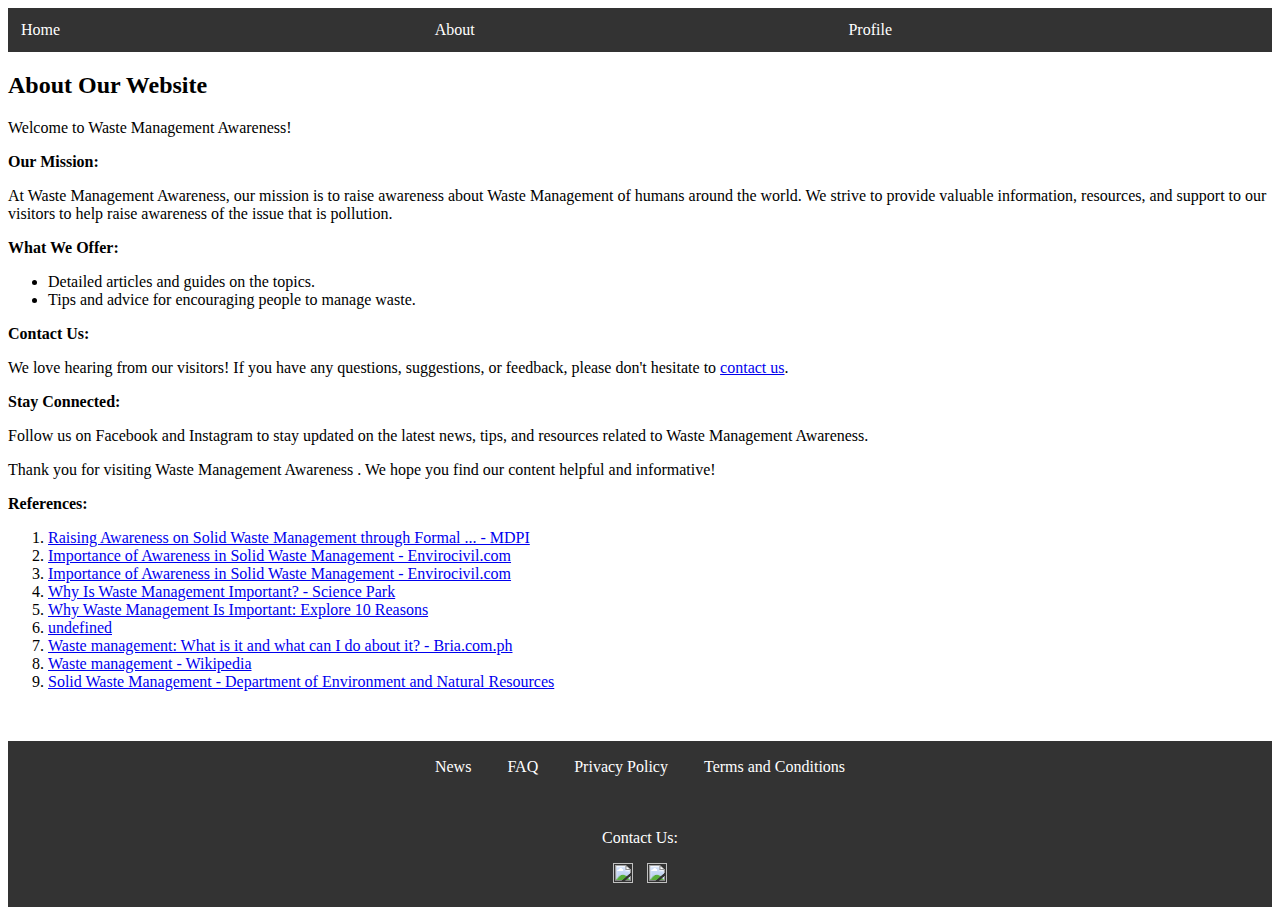
==== HTML/About.html @ 0436de05 "Midterm Project" ====
<html lang="en">
<head>
    <meta charset="UTF-8">
    <meta name="viewport" content="width=device-width, initial-scale=1.0">
    <meta name="About Page" content="This page is where our references are located.">
    <title>About</title>
</head>

<body>
    <nav style="background-color: #333; padding: 10px; text-align: center;">
        <table style="display: inline-block;">
            <tr>
                <td width="500px">
                    <a href="/HTML/index.html" style="color: white; text-decoration: none;">Home</a>
                </td>
                <td width="500px">
                    <a href="/HTML/About.html" style="color: white; text-decoration: none;">About</a>
                </td>
                <td width="500px">
                    <a href="/HTML/Profiles.html" style="color: white; text-decoration: none;">Profile</a>
                </td>
            </tr>
        </table>
      </nav>

    <div>
        <h2>About Our Website</h2>

        <p>Welcome to Waste Management Awareness!</p>

        <p><strong>Our Mission:</strong></p>
        <p>At Waste Management Awareness, our mission is to raise awareness about Waste Management of humans around the world. We strive to provide valuable information, resources, and support to our visitors to help raise awareness of the issue that is pollution.</p>

        <p><strong>What We Offer:</strong></p>
        <ul>
            <li>Detailed articles and guides on the topics.</li>
            <li>Tips and advice for encouraging people to manage waste.</li>
        </ul>

        <p><strong>Contact Us:</strong></p>
        <p>We love hearing from our visitors! If you have any questions, suggestions, or feedback, please don't hesitate to <a href="#Contact">contact us</a>.</p>

        <p><strong>Stay Connected:</strong></p>
        <p>Follow us on Facebook and Instagram to stay updated on the latest news, tips, and resources related to Waste Management Awareness.</p>

        <p>Thank you for visiting Waste Management Awareness . We hope you find our content helpful and informative!</p>

        <p><strong>References:</strong></p>
        <ol>
            <li><a href="https://www.mdpi.com/2313-4321/6/1/6">Raising Awareness on Solid Waste Management through Formal ... - MDPI</a></li>
            <li><a href="https://envirocivil.com/energy/importance-awareness-solid-waste-management/">Importance of Awareness in Solid Waste Management - Envirocivil.com</a></li>
            <li><a href="https://bing.com/search?q=Awareness+about+the+proper+waste+management">Importance of Awareness in Solid Waste Management - Envirocivil.com</a></li>
            <li><a href="https://sciencepark.com.ph/blog/waste-management-important/">Why Is Waste Management Important? - Science Park</a></li>
            <li><a href="https://biotrux.com/why-waste-management-important/">Why Waste Management Is Important: Explore 10 Reasons</a></li>
            <li><a href="https://doi.org/10.3390/recycling6010006">undefined</a></li>
            <li><a href="https://www.bria.com.ph/articles/waste-management-what-is-it-and-what-can-i-do-about-it/">Waste management: What is it and what can I do about it? - Bria.com.ph</a></li>
            <li><a href="https://en.wikipedia.org/wiki/Waste_management">Waste management - Wikipedia</a></li>
            <li><a href="https://www.denr.gov.ph/index.php/priority-programs/solid-waste-management">Solid Waste Management - Department of Environment and Natural Resources</a></li>
        </ol>
    </div>

    <table width="100%" bgcolor="#333" style="text-align: center; margin-top: 50px;">
        <tr>
            <td>
                <a href="" style="display:inline-block; color:white; padding:14px 16px; text-decoration:none;">News</a>
                <a href="" style="display:inline-block; color:white; padding:14px 16px; text-decoration:none;">FAQ</a>
                <a href="" style="display:inline-block; color:white; padding:14px 16px; text-decoration:none;">Privacy Policy</a>
                <a href="" style="display:inline-block; color:white; padding:14px 16px; text-decoration:none;">Terms and Conditions</a>
                <br>
            </td>
        </tr>
    </table>
    
    <footer id="Contact" style="background-color: #333; text-align: center; padding: 20px; color: white;">
        <p>Contact Us:</p>
          <a href="https://www.facebook.com/jethroowen.acuna.29/" style="color: white; text-decoration: none; margin-right: 10px;">
            <img src="https://upload.wikimedia.org/wikipedia/commons/thumb/c/c2/F_icon.svg/1024px-F_icon.svg.png" alt="Facebook Icon" width="20" height="20">
          </a>
          <a href="https://www.instagram.com/" style="color: white; text-decoration: none;">
            <img src="https://upload.wikimedia.org/wikipedia/commons/thumb/a/a5/Instagram_icon.png/1024px-Instagram_icon.png" alt="Instagram Icon" width="20" height="20">
          </a>
    </footer>
</body>
</html>
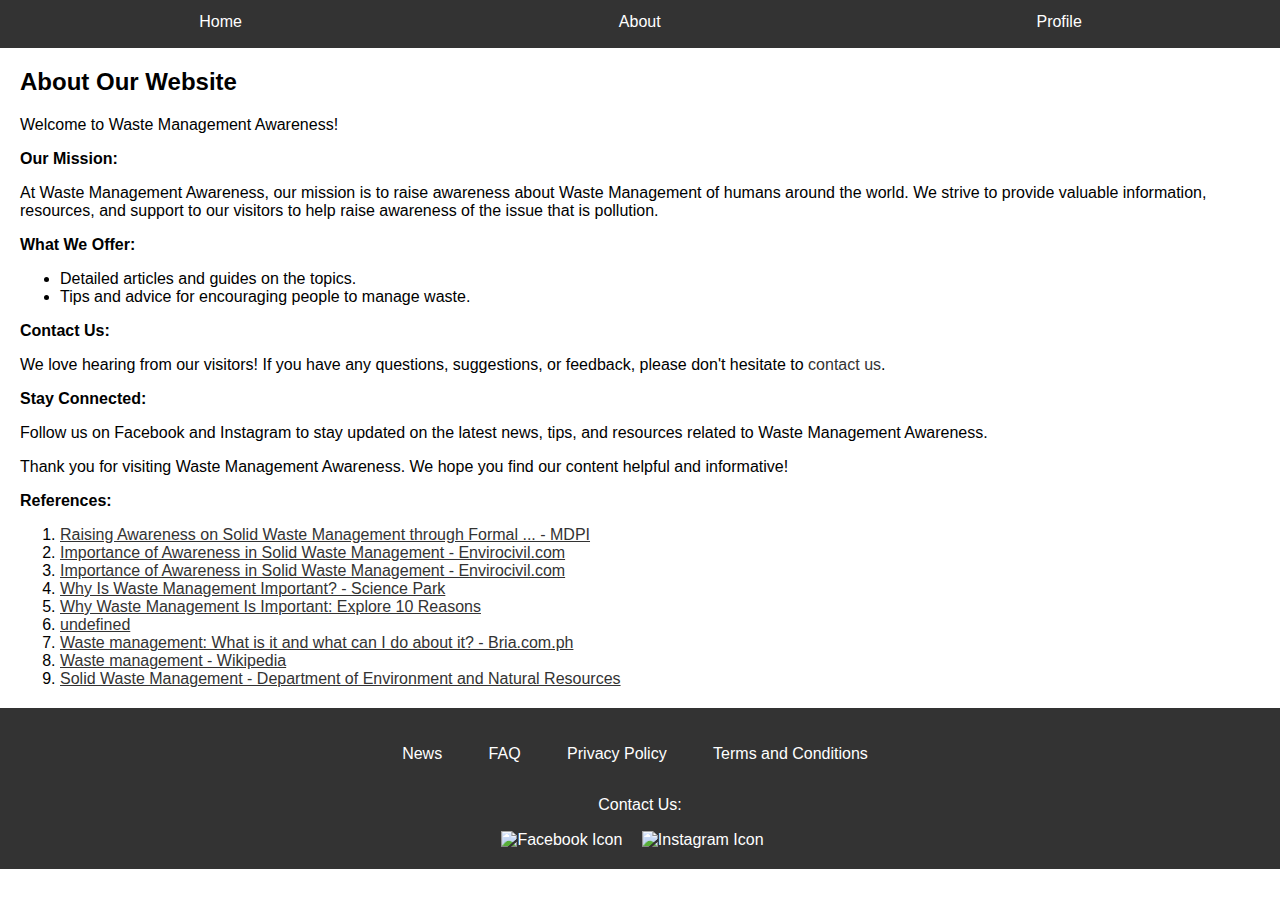
==== commit 889508db: "Initial commit" ====
--- a/HTML/About.html
+++ b/HTML/About.html
@@ -1,29 +1,26 @@
+<!DOCTYPE html>
 <html lang="en">
 <head>
     <meta charset="UTF-8">
     <meta name="viewport" content="width=device-width, initial-scale=1.0">
     <meta name="About Page" content="This page is where our references are located.">
+    <link rel="stylesheet" href="/CSS/About.css">
     <title>About</title>
 </head>
+<body>
 
-<body>
-    <nav style="background-color: #333; padding: 10px; text-align: center;">
-        <table style="display: inline-block;">
+    <nav class="navbar">
+        <table class="nav-table">
             <tr>
-                <td width="500px">
-                    <a href="/HTML/index.html" style="color: white; text-decoration: none;">Home</a>
-                </td>
-                <td width="500px">
-                    <a href="/HTML/About.html" style="color: white; text-decoration: none;">About</a>
-                </td>
-                <td width="500px">
-                    <a href="/HTML/Profiles.html" style="color: white; text-decoration: none;">Profile</a>
-                </td>
+                <td><a href="/HTML/index.html">Home</a></td>
+                <td><a href="/HTML/About.html">About</a></td>
+                <td><a href="/HTML/Profiles.html">Profile</a></td>
             </tr>
         </table>
-      </nav>
+     </nav>
+    
 
-    <div>
+    <div class="content">
         <h2>About Our Website</h2>
 
         <p>Welcome to Waste Management Awareness!</p>
@@ -43,12 +40,12 @@
         <p><strong>Stay Connected:</strong></p>
         <p>Follow us on Facebook and Instagram to stay updated on the latest news, tips, and resources related to Waste Management Awareness.</p>
 
-        <p>Thank you for visiting Waste Management Awareness . We hope you find our content helpful and informative!</p>
+        <p>Thank you for visiting Waste Management Awareness. We hope you find our content helpful and informative!</p>
 
         <p><strong>References:</strong></p>
         <ol>
-            <li><a href="https://www.mdpi.com/2313-4321/6/1/6">Raising Awareness on Solid Waste Management through Formal ... - MDPI</a></li>
-            <li><a href="https://envirocivil.com/energy/importance-awareness-solid-waste-management/">Importance of Awareness in Solid Waste Management - Envirocivil.com</a></li>
+            <li><a href="https://www.mdpi.com/2313-4321/6/1/6"> Raising Awareness on Solid Waste Management through Formal ... - MDPI</a></li>
+            <li><a href="https://envirocivil.com/energy/importance-awareness-solid-waste-management/"> Importance of Awareness in Solid Waste Management - Envirocivil.com</a></li>
             <li><a href="https://bing.com/search?q=Awareness+about+the+proper+waste+management">Importance of Awareness in Solid Waste Management - Envirocivil.com</a></li>
             <li><a href="https://sciencepark.com.ph/blog/waste-management-important/">Why Is Waste Management Important? - Science Park</a></li>
             <li><a href="https://biotrux.com/why-waste-management-important/">Why Waste Management Is Important: Explore 10 Reasons</a></li>
@@ -59,26 +56,25 @@
         </ol>
     </div>
 
-    <table width="100%" bgcolor="#333" style="text-align: center; margin-top: 50px;">
-        <tr>
-            <td>
-                <a href="" style="display:inline-block; color:white; padding:14px 16px; text-decoration:none;">News</a>
-                <a href="" style="display:inline-block; color:white; padding:14px 16px; text-decoration:none;">FAQ</a>
-                <a href="" style="display:inline-block; color:white; padding:14px 16px; text-decoration:none;">Privacy Policy</a>
-                <a href="" style="display:inline-block; color:white; padding:14px 16px; text-decoration:none;">Terms and Conditions</a>
-                <br>
-            </td>
-        </tr>
-    </table>
-    
-    <footer id="Contact" style="background-color: #333; text-align: center; padding: 20px; color: white;">
+    <footer id="Contact" class="footer">
+        <table class="footer-table">
+            <tr>
+                <td>
+                    <a href="#" class="nav-link">News</a>
+                    <a href="#" class="nav-link">FAQ</a>
+                    <a href="#" class="nav-link">Privacy Policy</a>
+                    <a href="#" class="nav-link">Terms and Conditions</a>
+                </td>
+            </tr>
+        </table>
+        
         <p>Contact Us:</p>
-          <a href="https://www.facebook.com/jethroowen.acuna.29/" style="color: white; text-decoration: none; margin-right: 10px;">
-            <img src="https://upload.wikimedia.org/wikipedia/commons/thumb/c/c2/F_icon.svg/1024px-F_icon.svg.png" alt="Facebook Icon" width="20" height="20">
-          </a>
-          <a href="https://www.instagram.com/" style="color: white; text-decoration: none;">
-            <img src="https://upload.wikimedia.org/wikipedia/commons/thumb/a/a5/Instagram_icon.png/1024px-Instagram_icon.png" alt="Instagram Icon" width="20" height="20">
-          </a>
+        <a href="https://www.facebook.com/jethroowen.acuna.29/" class="social-link">
+            <img src="https://upload.wikimedia.org/wikipedia/commons/thumb/c/c2/F_icon.svg/1024px-F_icon.svg.png" alt="Facebook Icon">
+        </a>
+        <a href="https://www.instagram.com/" class="social-link">
+            <img src="https://upload.wikimedia.org/wikipedia/commons/thumb/a/a5/Instagram_icon.png/1024px-Instagram_icon.png" alt="Instagram Icon">
+        </a>
     </footer>
 </body>
 </html>--- a/CSS/About.css
+++ b/CSS/About.css
@@ -0,0 +1,80 @@
+/* General styles */
+body {
+    font-family: Arial, sans-serif;
+    margin: 0;
+    padding: 0;
+}
+
+a {
+    color: #333;
+    text-decoration: none;
+}
+
+.navbar {
+    background-color: #333;
+    padding: 10px;
+    text-align: center;
+}
+
+.nav-table {
+    display: inline-block;
+}
+
+.nav-table td {
+    width: 500px;
+}
+
+.nav-table a {
+    color: white;
+    text-decoration: none;
+    transition: background-color 0.3s ease; /* Smooth transition for hover effect */
+}
+
+.nav-table a:hover {
+    background-color: #555; /* Change background color on hover */
+}
+
+/* Content styles */
+.content {
+    margin: 20px;
+}
+
+/* Footer styles */
+.footer {
+    background-color: #333;
+    text-align: center;
+    padding: 20px;
+    color: white;
+}
+
+.footer a {
+    color: white;
+    text-decoration: none;
+    margin-right: 10px;
+}
+
+/* Table in footer styles */
+.footer-table {
+    width: 100%;
+    background-color: #333;
+    text-align: center;
+    margin-top: 0px;
+}
+
+.footer-table a {
+    display: inline-block;
+    color: white;
+    padding: 14px 16px;
+    text-decoration: none;
+}
+
+.social-link img {
+    width: 20px; /* Adjust the size as needed */
+    height: 20px; /* Adjust the size as needed */
+    vertical-align: middle;
+    margin-right: 5px;
+}
+
+ol li a {
+    text-decoration: underline;
+}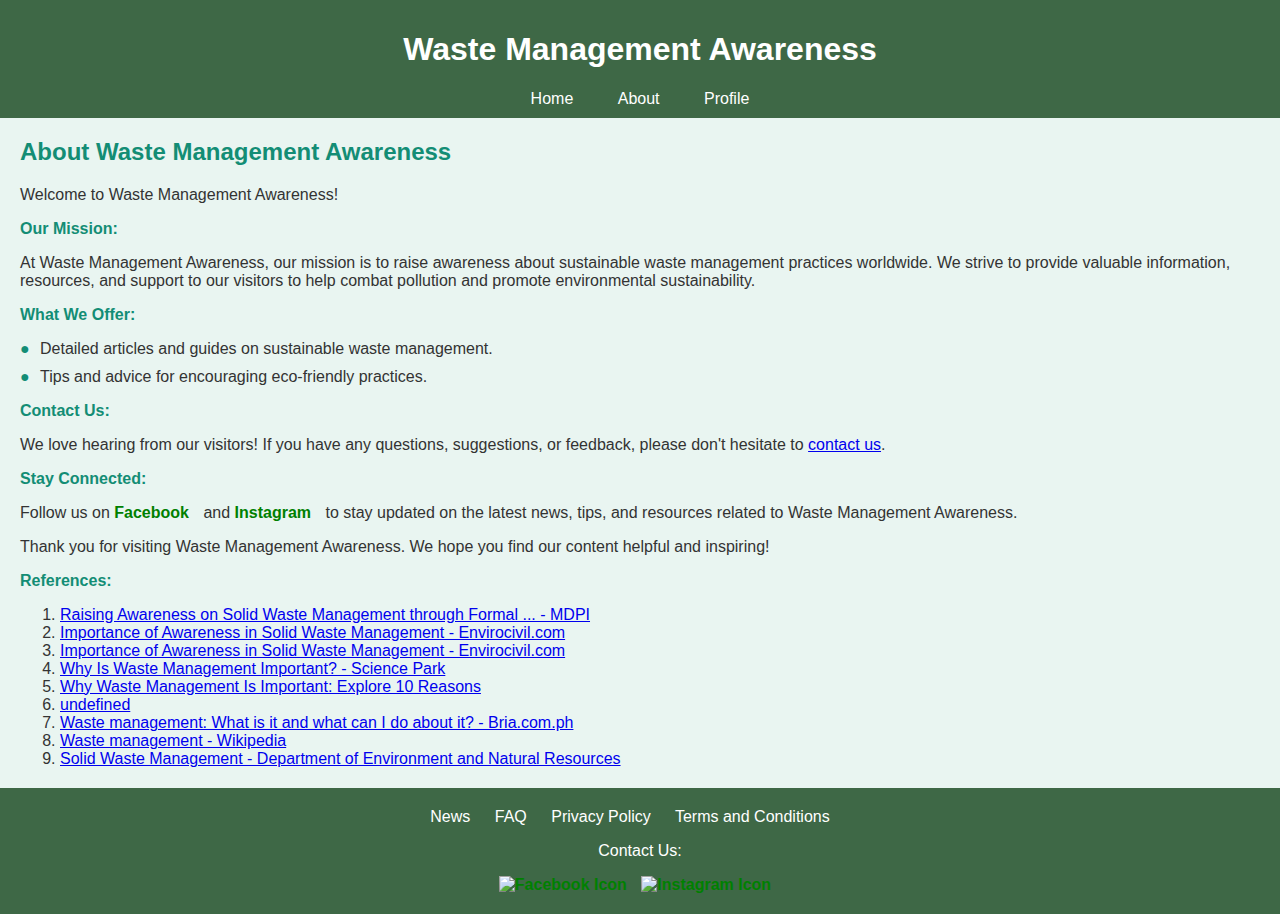
==== commit c5cd2517: "Secondary Changes" ====
--- a/HTML/About.html
+++ b/HTML/About.html
@@ -5,76 +5,73 @@
     <meta name="viewport" content="width=device-width, initial-scale=1.0">
     <meta name="About Page" content="This page is where our references are located.">
     <link rel="stylesheet" href="/CSS/About.css">
+    <script src="/JavaScript/About.js"></script>
     <title>About</title>
 </head>
 <body>
 
-    <nav class="navbar">
-        <table class="nav-table">
-            <tr>
-                <td><a href="/HTML/index.html">Home</a></td>
-                <td><a href="/HTML/About.html">About</a></td>
-                <td><a href="/HTML/Profiles.html">Profile</a></td>
-            </tr>
-        </table>
-     </nav>
-    
+    <div class="header">
+        <h1>Waste Management Awareness</h1>
+        <nav class="navbar">
+            <a href="/HTML/index.html">Home</a>
+            <a href="/HTML/About.html">About</a>
+            <a href="/HTML/Profiles.html">Profile</a>
+        </nav>
+    </div>
 
     <div class="content">
-        <h2>About Our Website</h2>
-
+        <h2>About Waste Management Awareness</h2>
+    
         <p>Welcome to Waste Management Awareness!</p>
-
+    
         <p><strong>Our Mission:</strong></p>
-        <p>At Waste Management Awareness, our mission is to raise awareness about Waste Management of humans around the world. We strive to provide valuable information, resources, and support to our visitors to help raise awareness of the issue that is pollution.</p>
-
+        <p>At Waste Management Awareness, our mission is to raise awareness about sustainable waste management practices worldwide. We strive to provide valuable information, resources, and support to our visitors to help combat pollution and promote environmental sustainability.</p>
+    
         <p><strong>What We Offer:</strong></p>
         <ul>
-            <li>Detailed articles and guides on the topics.</li>
-            <li>Tips and advice for encouraging people to manage waste.</li>
+          <li>Detailed articles and guides on sustainable waste management.</li>
+          <li>Tips and advice for encouraging eco-friendly practices.</li>
         </ul>
-
+    
         <p><strong>Contact Us:</strong></p>
         <p>We love hearing from our visitors! If you have any questions, suggestions, or feedback, please don't hesitate to <a href="#Contact">contact us</a>.</p>
-
+    
         <p><strong>Stay Connected:</strong></p>
-        <p>Follow us on Facebook and Instagram to stay updated on the latest news, tips, and resources related to Waste Management Awareness.</p>
-
-        <p>Thank you for visiting Waste Management Awareness. We hope you find our content helpful and informative!</p>
-
+        <p>Follow us on <a href="https://www.facebook.com/" class="social-link">Facebook</a> and <a href="https://www.instagram.com/" class="social-link">Instagram</a> to stay updated on the latest news, tips, and resources related to Waste Management Awareness.</p>
+    
+        <p>Thank you for visiting Waste Management Awareness. We hope you find our content helpful and inspiring!</p>
+    
         <p><strong>References:</strong></p>
         <ol>
-            <li><a href="https://www.mdpi.com/2313-4321/6/1/6"> Raising Awareness on Solid Waste Management through Formal ... - MDPI</a></li>
-            <li><a href="https://envirocivil.com/energy/importance-awareness-solid-waste-management/"> Importance of Awareness in Solid Waste Management - Envirocivil.com</a></li>
-            <li><a href="https://bing.com/search?q=Awareness+about+the+proper+waste+management">Importance of Awareness in Solid Waste Management - Envirocivil.com</a></li>
-            <li><a href="https://sciencepark.com.ph/blog/waste-management-important/">Why Is Waste Management Important? - Science Park</a></li>
-            <li><a href="https://biotrux.com/why-waste-management-important/">Why Waste Management Is Important: Explore 10 Reasons</a></li>
-            <li><a href="https://doi.org/10.3390/recycling6010006">undefined</a></li>
-            <li><a href="https://www.bria.com.ph/articles/waste-management-what-is-it-and-what-can-i-do-about-it/">Waste management: What is it and what can I do about it? - Bria.com.ph</a></li>
-            <li><a href="https://en.wikipedia.org/wiki/Waste_management">Waste management - Wikipedia</a></li>
-            <li><a href="https://www.denr.gov.ph/index.php/priority-programs/solid-waste-management">Solid Waste Management - Department of Environment and Natural Resources</a></li>
+          <li><a href="https://www.mdpi.com/2313-4321/6/1/6">Raising Awareness on Solid Waste Management through Formal ... - MDPI</a></li>
+          <li><a href="https://envirocivil.com/energy/importance-awareness-solid-waste-management/">Importance of Awareness in Solid Waste Management - Envirocivil.com</a></li>
+          <li><a href="https://bing.com/search?q=Awareness+about+the+proper+waste+management">Importance of Awareness in Solid Waste Management - Envirocivil.com</a></li>
+          <li><a href="https://sciencepark.com.ph/blog/waste-management-important/">Why Is Waste Management Important? - Science Park</a></li>
+          <li><a href="https://biotrux.com/why-waste-management-important/">Why Waste Management Is Important: Explore 10 Reasons</a></li>
+          <li><a href="https://doi.org/10.3390/recycling6010006">undefined</a></li>
+          <li><a href="https://www.bria.com.ph/articles/waste-management-what-is-it-and-what-can-i-do-about-it/">Waste management: What is it and what can I do about it? - Bria.com.ph</a></li>
+          <li><a href="https://en.wikipedia.org/wiki/Waste_management">Waste management - Wikipedia</a></li>
+          <li><a href="https://www.denr.gov.ph/index.php/priority-programs/solid-waste-management">Solid Waste Management - Department of Environment and Natural Resources</a></li>
         </ol>
-    </div>
+      </div>
 
-    <footer id="Contact" class="footer">
-        <table class="footer-table">
-            <tr>
-                <td>
-                    <a href="#" class="nav-link">News</a>
-                    <a href="#" class="nav-link">FAQ</a>
-                    <a href="#" class="nav-link">Privacy Policy</a>
-                    <a href="#" class="nav-link">Terms and Conditions</a>
-                </td>
-            </tr>
-        </table>
+    <footer class="footer-container">
+        <div class="footer-links">
+            <a href="#" class="footer-link">News</a>
+            <a href="#" class="footer-link">FAQ</a>
+            <a href="#" class="footer-link">Privacy Policy</a>
+            <a href="#" class="footer-link">Terms and Conditions</a>
+        </div>
         
-        <p>Contact Us:</p>
-        <a href="https://www.facebook.com/jethroowen.acuna.29/" class="social-link">
-            <img src="https://upload.wikimedia.org/wikipedia/commons/thumb/c/c2/F_icon.svg/1024px-F_icon.svg.png" alt="Facebook Icon">
-        </a>
-        <a href="https://www.instagram.com/" class="social-link">
-            <img src="https://upload.wikimedia.org/wikipedia/commons/thumb/a/a5/Instagram_icon.png/1024px-Instagram_icon.png" alt="Instagram Icon">
-        </a>
+        <div class="contact-info">
+            <p>Contact Us:</p>
+            <a href="https://www.facebook.com/" class="social-link">
+                <img src="https://upload.wikimedia.org/wikipedia/commons/thumb/c/c2/F_icon.svg/1024px-F_icon.svg.png" alt="Facebook Icon" width="25" height="25">
+            </a>
+            <a href="https://www.instagram.com/" class="social-link">
+                <img src="https://upload.wikimedia.org/wikipedia/commons/thumb/a/a5/Instagram_icon.png/1024px-Instagram_icon.png" alt="Instagram Icon" width="25" height="25">
+            </a>
+        </div>
     </footer>
 </body>
-</html>+</html>
--- a/CSS/About.css
+++ b/CSS/About.css
@@ -1,80 +1,104 @@
 /* General styles */
 body {
-    font-family: Arial, sans-serif;
+    font-family: 'Segoe UI', Tahoma, Geneva, Verdana, sans-serif;
+    background-color: #e9f5f1; /* Light green background */
     margin: 0;
     padding: 0;
 }
 
-a {
-    color: #333;
-    text-decoration: none;
+/* Updated header styles */
+.header {
+    background-color: #3e6846; /* Dark green header */
+    padding: 10px;
+    text-align: center;
+    color: white;
 }
 
 .navbar {
-    background-color: #333;
-    padding: 10px;
-    text-align: center;
-}
-
-.nav-table {
     display: inline-block;
 }
 
-.nav-table td {
-    width: 500px;
+.navbar a {
+    color: white;
+    text-decoration: none;
+    padding: 10px 20px;
+    transition: background-color 0.3s ease;
 }
 
-.nav-table a {
-    color: white;
-    text-decoration: none;
-    transition: background-color 0.3s ease; /* Smooth transition for hover effect */
+.navbar a:hover {
+    background-color: #558e64; /* Lighter green on hover */
 }
 
-.nav-table a:hover {
-    background-color: #555; /* Change background color on hover */
-}
-
-/* Content styles */
+/* Content Styles */
 .content {
     margin: 20px;
-}
+    color: #333; /* Dark text color */
+  }
 
-/* Footer styles */
-.footer {
-    background-color: #333;
+  .content h2 {
+    color: #138d75; /* Dark green heading */
+  }
+
+  .content p strong {
+    color: #138d75; /* Dark green strong text */
+  }
+
+  .content ul {
+    list-style-type: none;
+    padding-left: 0;
+  }
+
+  .content ul li {
+    position: relative;
+    padding-left: 20px;
+    margin-bottom: 10px;
+  }
+
+  .content ul li:before {
+    content: "●";
+    position: absolute;
+    left: 0;
+    color: #138d75; /* Dark green bullet color */
+  }
+
+  /* Social Link Styles */
+  .social-link {
+    color: #138d75; /* Dark green social link color */
+    text-decoration: none;
+    font-weight: bold;
+  }
+
+  .social-link:hover {
+    text-decoration: underline;
+  }
+
+/* CSS for footer table */
+.footer-container {
+    background-color: #3e6846; /* Dark green footer */
     text-align: center;
     padding: 20px;
     color: white;
+    margin-top: 20px;
 }
 
-.footer a {
+.footer-link {
     color: white;
     text-decoration: none;
-    margin-right: 10px;
+    margin-right: 20px;
+    transition: opacity 0.3s ease;
 }
 
-/* Table in footer styles */
-.footer-table {
-    width: 100%;
-    background-color: #333;
-    text-align: center;
-    margin-top: 0px;
+.footer-link:hover {
+    opacity: 0.8; /* Slightly reduce opacity on hover */
 }
 
-.footer-table a {
-    display: inline-block;
-    color: white;
-    padding: 14px 16px;
+.social-link {
+    color: green;
     text-decoration: none;
+    margin-right: 10px;
+    transition: opacity 0.3s ease;
 }
 
-.social-link img {
-    width: 20px; /* Adjust the size as needed */
-    height: 20px; /* Adjust the size as needed */
-    vertical-align: middle;
-    margin-right: 5px;
-}
-
-ol li a {
-    text-decoration: underline;
+.social-link:hover {
+    opacity: 0.8; /* Slightly reduce opacity on hover */
 }